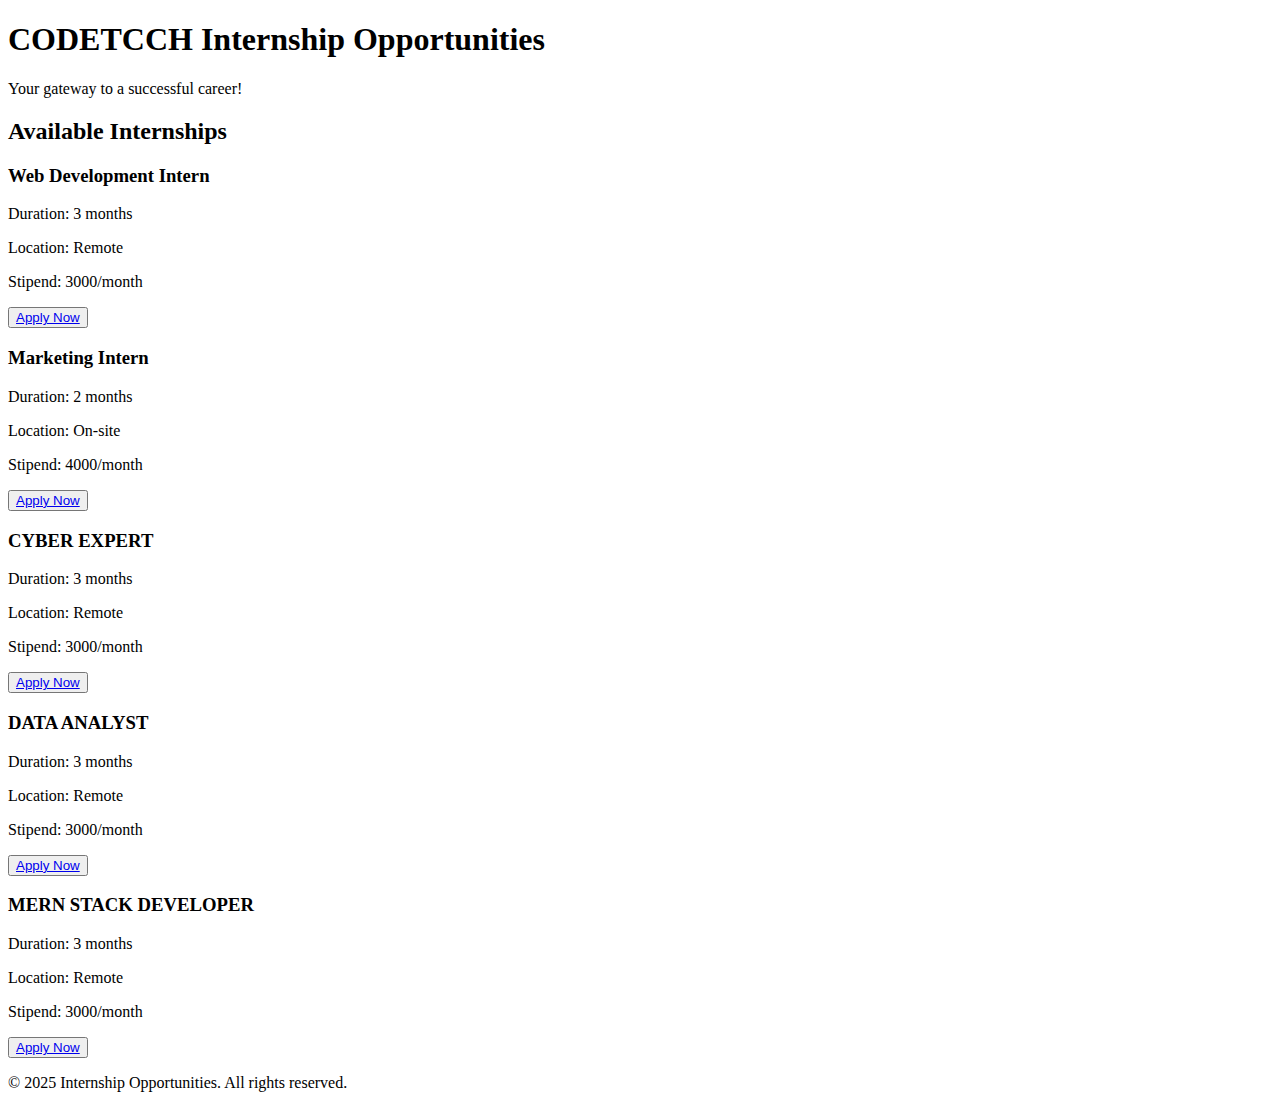
==== index.html @ 868d5c02 "Add files via upload" ====
<!DOCTYPE html>
<html lang="en">
<head>
    <meta charset="UTF-8">
    <meta name="viewport" content="width=device-width, initial-scale=1.0">
    <title>Internship Opportunities</title>
    <link rel="stylesheet" href="NOICE.css">
</head>
<body>
    <header>
        <h1> CODETCCH Internship Opportunities</h1>
        <p>Your gateway to a successful career!</p>
    </header>

    <section class="internship-details">
        <h2>Available Internships</h2>
        <div class="internship">
            <h3>Web Development Intern</h3>
            <p>Duration: 3 months</p>
            <p>Location: Remote</p>
            <p>Stipend: 3000/month</p>
            <button><a href="main.html">Apply Now</a></button>
        </div>
        <div class="internship">
            <h3>Marketing Intern</h3>
            <p>Duration: 2 months</p>
            <p>Location: On-site</p>
            <p>Stipend: 4000/month</p>
            <button><a href="main.html">Apply Now</a></button>
        </div>
        <div class="internship">
            <h3>CYBER EXPERT</h3>
            <p>Duration: 3 months</p>
            <p>Location: Remote</p>
            <p>Stipend: 3000/month</p>
            <button><a href="main.html">Apply Now</a></button>
        </div>
        <div class="internship">
            <h3>DATA ANALYST</h3>
            <p>Duration: 3 months</p>
            <p>Location: Remote</p>
            <p>Stipend: 3000/month</p>
            <button><a href="main.html">Apply Now</a></button>
            
        </div> <div class="internship">
            <h3>MERN STACK DEVELOPER</h3>
            <p>Duration: 3 months</p>
            <p>Location: Remote</p>
            <p>Stipend: 3000/month</p>
            <button><a href="main.html">Apply Now</a></button>
        </div>
    </section>

    <footer>
        <p>&copy; 2025 Internship Opportunities. All rights reserved.</p>
    </footer>
</body>
</html>
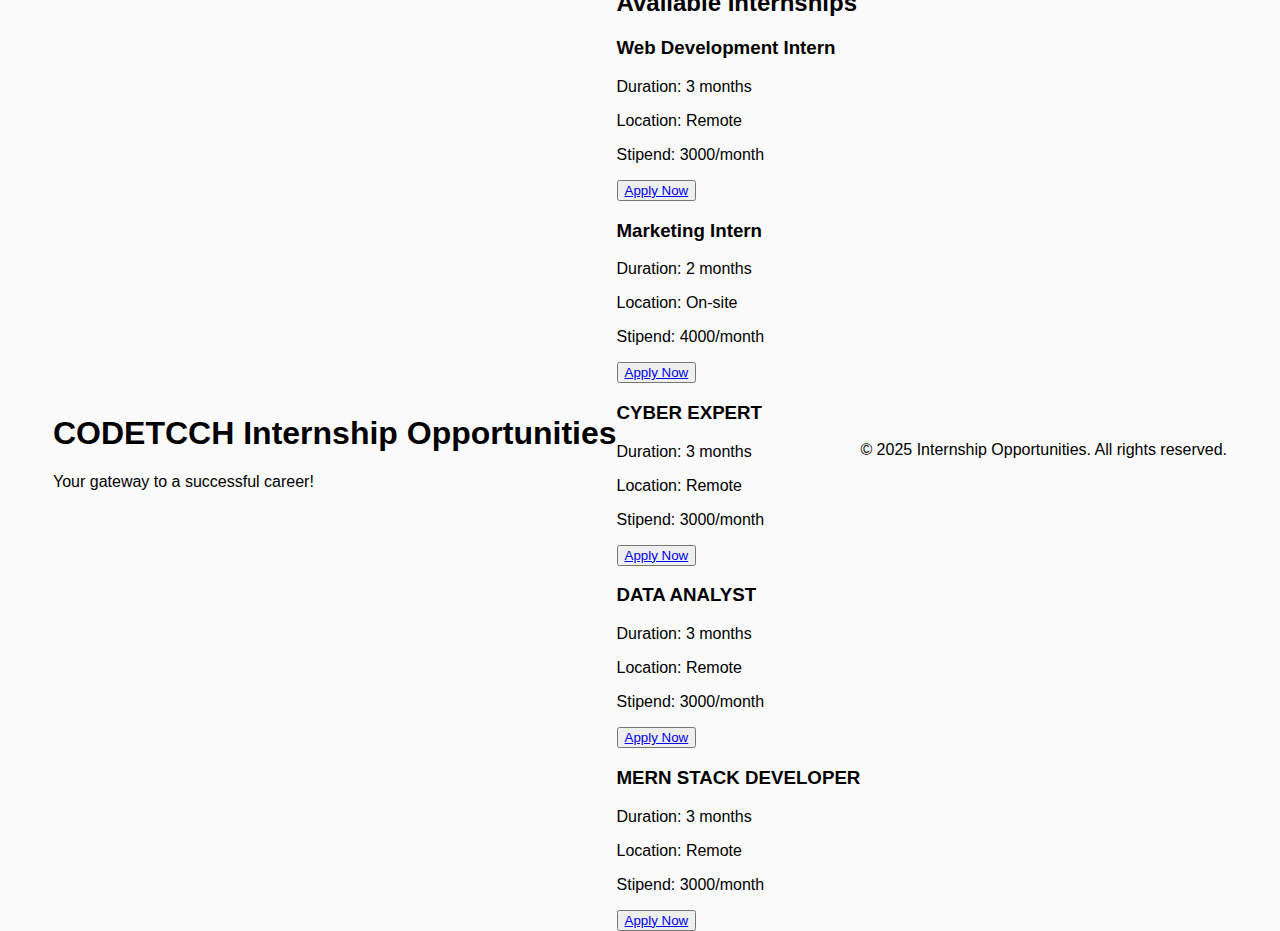
==== commit 134b9205: "Update index.html" ====
--- a/index.html
+++ b/index.html
@@ -4,7 +4,7 @@
     <meta charset="UTF-8">
     <meta name="viewport" content="width=device-width, initial-scale=1.0">
     <title>Internship Opportunities</title>
-    <link rel="stylesheet" href="NOICE.css">
+    <link rel="stylesheet" href="style.css">
 </head>
 <body>
     <header>
--- a/style.css
+++ b/style.css
@@ -0,0 +1,103 @@
+
+    body {
+        font-family: 'Arial', sans-serif;
+        margin: 0;
+        padding: 0;
+        background-color: #fafafa;
+        display: flex;
+        justify-content: center;
+        align-items: center;
+        height: 100vh;
+      }
+  
+      .container {
+        display: flex;
+        flex-direction: column;
+        align-items: center;
+        width: 100%;
+        max-width: 350px;
+        background-color: white;
+        border: 1px solid #dbdbdb;
+        padding: 40px 20px;
+        border-radius: 8px;
+      }
+  
+      .container img {
+        margin-bottom: 20px;
+        width: 175px;
+      }
+  
+      .input-field {
+        width: 100%;
+        margin-bottom: 10px;
+      }
+  
+      .input-field input {
+        width: 100%;
+        padding: 10px;
+        font-size: 14px;
+        border: 1px solid #dbdbdb;
+        border-radius: 4px;
+        background-color: #fafafa;
+      }
+  
+      .login-btn {
+        width: 100%;
+        padding: 10px;
+        background-color: #0095f6;
+        color: white;
+        font-weight: bold;
+        border: none;
+        border-radius: 4px;
+        cursor: pointer;
+      }
+  
+      .login-btn:disabled {
+        background-color: #b2dffc;
+        cursor: not-allowed;
+      }
+  
+      .divider {
+        display: flex;
+        align-items: center;
+        width: 100%;
+        margin: 20px 0;
+      }
+  
+      .divider::before,
+      .divider::after {
+        content: "";
+        flex: 1;
+        height: 1px;
+        background-color: #dbdbdb;
+      }
+  
+      .divider span {
+        padding: 0 10px;
+        font-size: 12px;
+        color: #8e8e8e;
+      }
+  
+      .alt-login {
+        display: flex;
+        justify-content: center;
+        align-items: center;
+        margin-top: 20px;
+      }
+  
+      .alt-login img {
+        width: 20px;
+        margin-right: 10px;
+      }
+  
+      .signup-link {
+        margin-top: 20px;
+        font-size: 14px;
+      }
+  
+      .signup-link a {
+        color: #0095f6;
+        text-decoration: none;
+        font-weight: bold;
+      }
+  